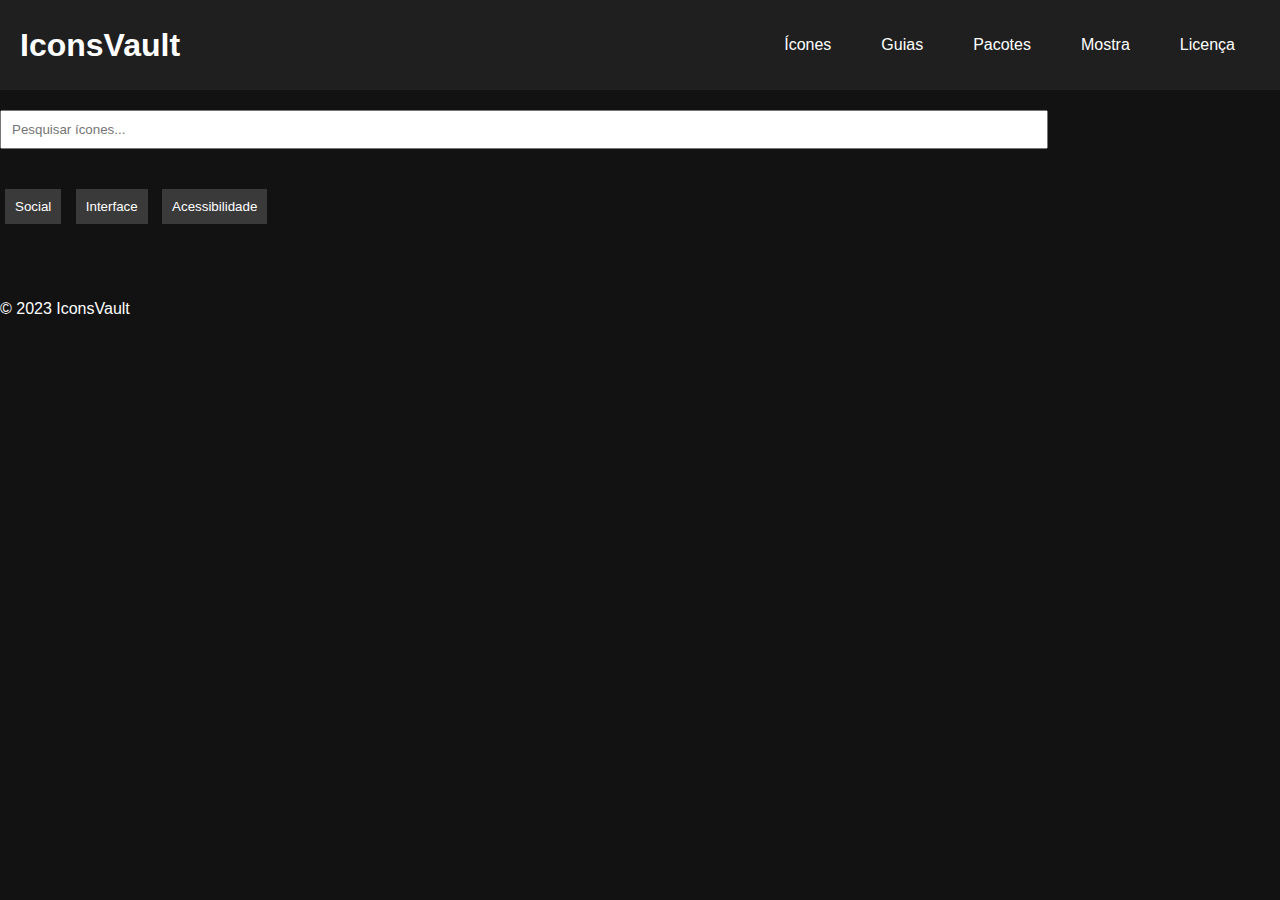
==== index.html @ bfc6c3e8 "Base" ====
<!DOCTYPE html>
<html lang="pt-BR">
<head>
    <meta charset="UTF-8">
    <meta name="viewport" content="width=device-width, initial-scale=1.0">
    <title>IconsVault</title>
    <link rel="stylesheet" href="styles.css">
</head>
<body>
    <header>
        <div class="logo">
            <h1>IconsVault</h1>
        </div>
        <nav>
            <ul>
                <li><a href="#icons">Ícones</a></li>
                <li><a href="#guide">Guias</a></li>
                <li><a href="#packages">Pacotes</a></li>
                <li><a href="#showcase">Mostra</a></li>
                <li><a href="license.html">Licença</a></li>
            </ul>
        </nav>
    </header>
    <main>
        <input type="text" placeholder="Pesquisar ícones...">
        <div class="filters">
            <button>Social</button>
            <button>Interface</button>
            <button>Acessibilidade</button>
        </div>
        <div class="icon-grid">
            <!-- Ícones serão carregados aqui -->
        </div>
    </main>
    <footer>
        <p>&copy; 2023 IconsVault</p>
    </footer>
    <script src="script.js"></script>
</body>
</html>
---- styles.css ----
body {
    font-family: Arial, sans-serif;
    background-color: #121212;
    color: #ffffff;
    margin: 0;
    padding: 0;
}

header {
    background-color: #1f1f1f;
    padding: 20px;
    display: flex;
    justify-content: space-between;
    align-items: center;
}

.logo h1 {
    margin: 0;
}

nav ul {
    list-style-type: none;
    padding: 0;
    display: flex;
}

nav ul li {
    margin: 0 15px;
}

nav ul li a {
    text-decoration: none;
    color: #ffffff;
    padding: 10px;
    transition: background-color 0.3s;
}

nav ul li a:hover {
    background-color: #3a3a3a;
    border-radius: 5px;
}

input[type="text"] {
    width: 80%;
    padding: 10px;
    margin: 20px 0;
}

.filters {
    margin: 20px 0;
}

.filters button {
    margin: 0 5px;
    padding: 10px;
    background-color: #3a3a3a;
    border: none;
    color: white;
    cursor: pointer;
}

.icon-grid {
    display: grid;
    grid-template-columns: repeat(auto-fill, minmax(100px, 1fr));
    gap: 10px;
    padding: 20px;
}

.icon {
    background-color: #2a2a2a;
    padding: 20px;
    text-align: center;
    border-radius: 5px;
}
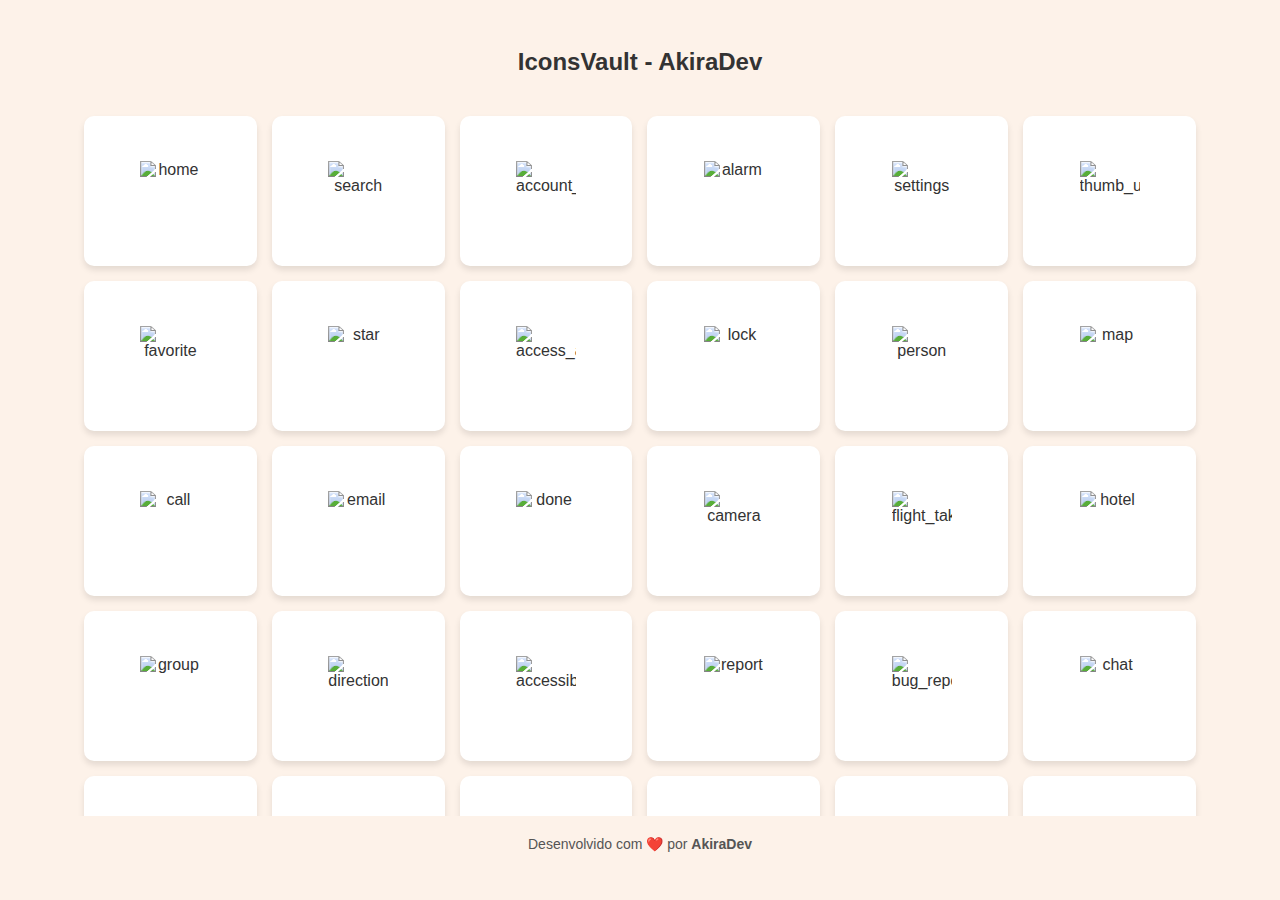
==== commit 0424c919: "Base(🤩)" ====
--- a/index.html
+++ b/index.html
@@ -1,40 +1,30 @@
 <!DOCTYPE html>
-<html lang="pt-BR">
+<html lang="pt-br">
 <head>
     <meta charset="UTF-8">
     <meta name="viewport" content="width=device-width, initial-scale=1.0">
     <title>IconsVault</title>
-    <link rel="stylesheet" href="styles.css">
+    <link rel="stylesheet" href="style.css">
 </head>
 <body>
-    <header>
-        <div class="logo">
-            <h1>IconsVault</h1>
+    <div class="container">
+        <header>
+            <h1>IconsVault - AkiraDev</h1>
+        </header>
+        
+        <div class="icons-wrapper">
+            <div id="icons-container" class="icons-container"></div>
         </div>
-        <nav>
-            <ul>
-                <li><a href="#icons">Ícones</a></li>
-                <li><a href="#guide">Guias</a></li>
-                <li><a href="#packages">Pacotes</a></li>
-                <li><a href="#showcase">Mostra</a></li>
-                <li><a href="license.html">Licença</a></li>
-            </ul>
-        </nav>
-    </header>
-    <main>
-        <input type="text" placeholder="Pesquisar ícones...">
-        <div class="filters">
-            <button>Social</button>
-            <button>Interface</button>
-            <button>Acessibilidade</button>
-        </div>
-        <div class="icon-grid">
-            <!-- Ícones serão carregados aqui -->
-        </div>
-    </main>
-    <footer>
-        <p>&copy; 2023 IconsVault</p>
-    </footer>
+        
+        <footer style="text-align: center; margin-top: 20px; font-size: 14px; color: #555;">
+            Desenvolvido com ❤️ por <strong>AkiraDev</strong>
+          </footer>
+    </div>
+    
+    <div id="copy-options" style="display: none;">
+        <button id="copy-svg">Copiar como SVG</button>
+    </div>
+
     <script src="script.js"></script>
 </body>
 </html>
--- a/style.css
+++ b/style.css
@@ -0,0 +1,78 @@
+* {
+    margin: 0;
+    padding: 0;
+    box-sizing: border-box;
+}
+
+body {
+    font-family: Arial, sans-serif;
+    background-color: #fdf2e9;
+    display: flex;
+    justify-content: center;
+    align-items: center;
+    height: 100vh;
+    color: #333;
+    flex-direction: column;
+    overflow-x: hidden;
+}
+
+.container {
+    text-align: center;
+    width: 100%;
+}
+
+h1 {
+    margin-bottom: 20px;
+    font-size: 24px;
+    color: #333;
+}
+
+.icons-container {
+    display: grid;
+    grid-template-columns: repeat(auto-fill, minmax(150px, 1fr)); /* Ajuste a largura dos ícones */
+    gap: 15px;
+    padding: 20px;
+    max-height: 80vh; /* Limite de altura */
+    overflow-y: auto; /* Scroll vertical */
+    width: 90%;
+    margin: 0 auto;
+}
+
+.icon {
+    display: flex;
+    justify-content: center;
+    align-items: center;
+    width: 100%;
+    height: 150px;
+    background-color: #fff;
+    border-radius: 10px;
+    box-shadow: 0 4px 6px rgba(0, 0, 0, 0.1);
+    cursor: pointer;
+    transition: transform 0.2s ease, box-shadow 0.2s ease;
+    overflow: hidden;
+}
+
+.icon:hover {
+    transform: scale(1.1);
+    box-shadow: 0 6px 8px rgba(0, 0, 0, 0.15);
+}
+
+.icon img {
+    width: 60px;
+    height: 60px;
+    display: block;
+    margin: 0 auto;
+}
+
+button {
+    background-color: #ff6600;
+    color: white;
+    border: none;
+    padding: 10px 20px;
+    cursor: pointer;
+    border-radius: 5px;
+  }
+
+button:hover {
+    background-color: #e55b00;
+  }
